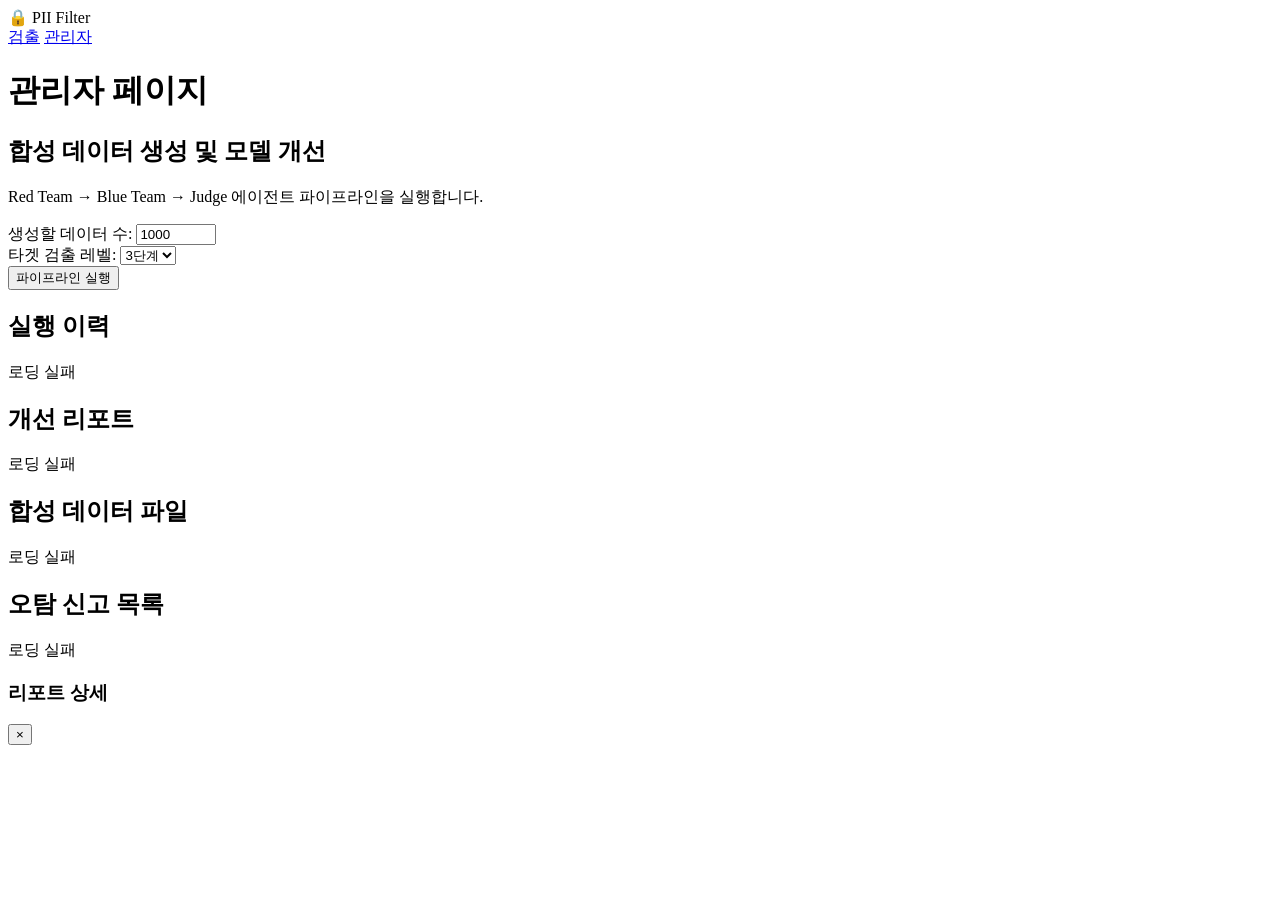
==== app/static/admin.html @ 9d357eaa "Initial commit: PII Filter - 한국 개인정보 필터링 서비스 3단계 검출 엔진(기본형식/구분자변형/대체문자), Red Team/Blue Team/Judge 에이" ====
<!DOCTYPE html>
<html lang="ko">
<head>
    <meta charset="UTF-8">
    <meta name="viewport" content="width=device-width, initial-scale=1.0">
    <title>PII Filter - 관리자</title>
    <link rel="stylesheet" href="/static/styles.css">
</head>
<body>
    <nav class="navbar">
        <div class="nav-brand">🔒 PII Filter</div>
        <div class="nav-links">
            <a href="/">검출</a>
            <a href="/admin" class="active">관리자</a>
        </div>
    </nav>

    <main class="container">
        <h1>관리자 페이지</h1>

        <!-- 합성 데이터 생성 -->
        <section class="admin-section">
            <h2>합성 데이터 생성 및 모델 개선</h2>
            <p>Red Team → Blue Team → Judge 에이전트 파이프라인을 실행합니다.</p>

            <div class="form-row">
                <div class="form-group">
                    <label>생성할 데이터 수:</label>
                    <input type="number" id="gen-count" value="1000" min="1" max="100000">
                </div>
                <div class="form-group">
                    <label>타겟 검출 레벨:</label>
                    <select id="gen-level">
                        <option value="1">1단계</option>
                        <option value="2">2단계</option>
                        <option value="3" selected>3단계</option>
                    </select>
                </div>
                <button id="btn-generate" class="btn-primary" onclick="startGeneration()">파이프라인 실행</button>
            </div>

            <div id="pipeline-status" class="pipeline-status hidden">
                <div class="status-header">
                    <span id="pipeline-phase"></span>
                    <span id="pipeline-state" class="badge"></span>
                </div>
                <div class="progress-bar">
                    <div id="progress-fill" class="progress-fill"></div>
                </div>
                <p id="pipeline-message"></p>
                <div id="pipeline-metrics" class="metrics-grid hidden"></div>
            </div>
        </section>

        <!-- 실행 이력 -->
        <section class="admin-section">
            <h2>실행 이력</h2>
            <div id="runs-list" class="runs-list">
                <p class="loading">로딩 중...</p>
            </div>
        </section>

        <!-- 리포트 -->
        <section class="admin-section">
            <h2>개선 리포트</h2>
            <div id="reports-list" class="reports-list">
                <p class="loading">로딩 중...</p>
            </div>
        </section>

        <!-- 합성 데이터 파일 -->
        <section class="admin-section">
            <h2>합성 데이터 파일</h2>
            <div id="data-files" class="data-files">
                <p class="loading">로딩 중...</p>
            </div>
        </section>

        <!-- 오탐 신고 목록 -->
        <section class="admin-section">
            <h2>오탐 신고 목록</h2>
            <div id="fp-list" class="fp-list">
                <p class="loading">로딩 중...</p>
            </div>
        </section>

        <!-- 리포트 상세 모달 -->
        <div id="report-modal" class="modal hidden">
            <div class="modal-content wide">
                <div class="modal-header">
                    <h3>리포트 상세</h3>
                    <button class="modal-close" onclick="closeReportModal()">&times;</button>
                </div>
                <div id="report-detail" class="modal-body"></div>
            </div>
        </div>
    </main>

    <script>
        let currentRunId = null;
        let pollInterval = null;

        async function startGeneration() {
            const count = parseInt(document.getElementById('gen-count').value);
            const level = parseInt(document.getElementById('gen-level').value);
            const btn = document.getElementById('btn-generate');

            btn.disabled = true;

            try {
                const res = await fetch('/api/admin/generate', {
                    method: 'POST',
                    headers: { 'Content-Type': 'application/json' },
                    body: JSON.stringify({ count, level }),
                });
                const data = await res.json();
                currentRunId = data.run_id;

                document.getElementById('pipeline-status').classList.remove('hidden');
                updatePipelineStatus(data);

                // 폴링 시작
                pollInterval = setInterval(pollStatus, 2000);
            } catch (err) {
                alert('오류: ' + err.message);
                btn.disabled = false;
            }
        }

        async function pollStatus() {
            if (!currentRunId) return;

            try {
                const res = await fetch(`/api/admin/status/${currentRunId}`);
                const data = await res.json();
                updatePipelineStatus(data);

                if (data.status === 'completed' || data.status === 'failed') {
                    clearInterval(pollInterval);
                    document.getElementById('btn-generate').disabled = false;
                    loadRuns();
                    loadReports();
                    loadDataFiles();
                }
            } catch (err) {
                console.error('폴링 오류:', err);
            }
        }

        function updatePipelineStatus(data) {
            const phases = {
                'red_team': '🔴 Red Team',
                'blue_team': '🔵 Blue Team',
                'judge': '⚖️ Judge',
                'improvement': '📈 개선',
                'done': '✅ 완료',
            };

            document.getElementById('pipeline-phase').textContent =
                phases[data.phase] || data.status;
            document.getElementById('pipeline-state').textContent = data.status;
            document.getElementById('pipeline-state').className =
                `badge ${data.status === 'completed' ? 'success' : data.status === 'failed' ? 'error' : 'running'}`;
            document.getElementById('pipeline-message').textContent = data.message;

            const pct = data.total > 0 ? (data.processed / data.total * 100) : 0;
            document.getElementById('progress-fill').style.width = pct + '%';

            if (data.metrics) {
                const metricsDiv = document.getElementById('pipeline-metrics');
                metricsDiv.classList.remove('hidden');
                metricsDiv.innerHTML = `
                    <div class="metric"><span class="metric-label">Precision</span><span class="metric-value">${(data.metrics.precision * 100).toFixed(1)}%</span></div>
                    <div class="metric"><span class="metric-label">Recall</span><span class="metric-value">${(data.metrics.recall * 100).toFixed(1)}%</span></div>
                    <div class="metric"><span class="metric-label">F1 Score</span><span class="metric-value">${(data.metrics.f1_score * 100).toFixed(1)}%</span></div>
                    <div class="metric"><span class="metric-label">Accuracy</span><span class="metric-value">${(data.metrics.accuracy * 100).toFixed(1)}%</span></div>
                    <div class="metric"><span class="metric-label">FP</span><span class="metric-value error">${data.metrics.false_positives}</span></div>
                    <div class="metric"><span class="metric-label">FN</span><span class="metric-value error">${data.metrics.false_negatives}</span></div>
                `;
            }
        }

        async function loadRuns() {
            try {
                const res = await fetch('/api/admin/runs');
                const runs = await res.json();
                const container = document.getElementById('runs-list');
                if (runs.length === 0) {
                    container.innerHTML = '<p class="empty">실행 이력이 없습니다.</p>';
                    return;
                }
                container.innerHTML = runs.map(r => `
                    <div class="run-card">
                        <div class="run-header">
                            <span class="run-id">${r.run_id}</span>
                            <span class="badge ${r.status === 'completed' ? 'success' : r.status === 'failed' ? 'error' : 'running'}">${r.status}</span>
                        </div>
                        <div class="run-info">
                            <span>데이터: ${r.total}개</span>
                            <span>처리: ${r.processed}개</span>
                        </div>
                        <p class="run-message">${r.message}</p>
                    </div>
                `).join('');
            } catch (err) {
                document.getElementById('runs-list').innerHTML = '<p class="error">로딩 실패</p>';
            }
        }

        async function loadReports() {
            try {
                const res = await fetch('/api/admin/reports');
                const reports = await res.json();
                const container = document.getElementById('reports-list');
                if (reports.length === 0) {
                    container.innerHTML = '<p class="empty">리포트가 없습니다.</p>';
                    return;
                }
                container.innerHTML = reports.map(r => `
                    <div class="report-card" onclick="viewReport('${r.id}')">
                        <div class="report-header">
                            <span class="report-id">${r.id}</span>
                            <span class="report-date">${new Date(r.created_at).toLocaleString('ko-KR')}</span>
                        </div>
                        ${r.after ? `
                        <div class="metrics-mini">
                            <span>P: ${(r.after.precision * 100).toFixed(1)}%</span>
                            <span>R: ${(r.after.recall * 100).toFixed(1)}%</span>
                            <span>F1: ${(r.after.f1_score * 100).toFixed(1)}%</span>
                            <span>FP: ${r.after.false_positives}</span>
                            <span>FN: ${r.after.false_negatives}</span>
                        </div>` : ''}
                    </div>
                `).join('');
            } catch (err) {
                document.getElementById('reports-list').innerHTML = '<p class="error">로딩 실패</p>';
            }
        }

        async function loadDataFiles() {
            try {
                const res = await fetch('/api/admin/synthetic-data');
                const files = await res.json();
                const container = document.getElementById('data-files');
                if (files.length === 0) {
                    container.innerHTML = '<p class="empty">합성 데이터 파일이 없습니다.</p>';
                    return;
                }
                container.innerHTML = `<table class="data-table">
                    <thead><tr><th>파일명</th><th>데이터 수</th><th>크기</th><th>생성일</th></tr></thead>
                    <tbody>${files.map(f => `
                        <tr>
                            <td>${f.filename}</td>
                            <td>${f.count.toLocaleString()}개</td>
                            <td>${f.size_kb} KB</td>
                            <td>${new Date(f.created_at).toLocaleString('ko-KR')}</td>
                        </tr>
                    `).join('')}</tbody>
                </table>`;
            } catch (err) {
                document.getElementById('data-files').innerHTML = '<p class="error">로딩 실패</p>';
            }
        }

        async function loadFPReports() {
            try {
                const res = await fetch('/api/report/false-positives');
                const reports = await res.json();
                const container = document.getElementById('fp-list');
                if (reports.length === 0) {
                    container.innerHTML = '<p class="empty">오탐 신고가 없습니다.</p>';
                    return;
                }
                container.innerHTML = `<table class="data-table">
                    <thead><tr><th>ID</th><th>엔티티</th><th>타입</th><th>사유</th><th>상태</th><th>날짜</th></tr></thead>
                    <tbody>${reports.map(r => `
                        <tr>
                            <td>${r.id}</td>
                            <td>${r.entity}</td>
                            <td>${r.entity_type}</td>
                            <td>${r.reason || '-'}</td>
                            <td><span class="badge">${r.status}</span></td>
                            <td>${new Date(r.created_at).toLocaleString('ko-KR')}</td>
                        </tr>
                    `).join('')}</tbody>
                </table>`;
            } catch (err) {
                document.getElementById('fp-list').innerHTML = '<p class="error">로딩 실패</p>';
            }
        }

        async function viewReport(id) {
            try {
                const res = await fetch(`/api/admin/reports/${id}`);
                const report = await res.json();
                const detail = document.getElementById('report-detail');

                detail.innerHTML = `
                    <h4>실행 정보</h4>
                    <p>ID: ${report.id} | 생성일: ${new Date(report.created_at).toLocaleString('ko-KR')}</p>
                    <p>데이터: ${report.config.count}개 | 검출 레벨: ${report.config.level}단계</p>

                    <h4>성능 변화</h4>
                    <table class="data-table">
                        <thead><tr><th>지표</th><th>개선 전</th><th>개선 후</th><th>변화</th></tr></thead>
                        <tbody>${report.improvements.map(i => `
                            <tr>
                                <td>${i.metric}</td>
                                <td>${(i.before * 100).toFixed(2)}%</td>
                                <td>${(i.after * 100).toFixed(2)}%</td>
                                <td class="${i.delta >= 0 ? 'positive' : 'negative'}">${i.delta >= 0 ? '+' : ''}${(i.delta * 100).toFixed(2)}%</td>
                            </tr>
                        `).join('')}</tbody>
                    </table>

                    <h4>피드백 요약</h4>
                    <p>총 오류: ${report.feedback_summary.total_errors}건</p>
                    <p>오탐 패턴: ${report.feedback_summary.false_positive_patterns.length}개</p>
                    <p>미탐 건수: ${report.feedback_summary.false_negative_count}건</p>

                    ${report.feedback_summary.suggestions.length > 0 ? `
                    <h4>개선 제안</h4>
                    <ul>${report.feedback_summary.suggestions.map(s => `<li>${s}</li>`).join('')}</ul>` : ''}

                    ${report.improvement_log.length > 0 ? `
                    <h4>개선 로그</h4>
                    ${report.improvement_log.map(l => `
                        <div class="log-entry">
                            <span class="log-time">${l.timestamp}</span>
                            <span class="log-type badge">${l.type}</span>
                            <p>${l.description}</p>
                            ${l.action ? `<p class="log-action">${l.action}</p>` : ''}
                        </div>
                    `).join('')}` : ''}
                `;

                document.getElementById('report-modal').classList.remove('hidden');
            } catch (err) {
                alert('리포트 로딩 실패: ' + err.message);
            }
        }

        function closeReportModal() {
            document.getElementById('report-modal').classList.add('hidden');
        }

        // 초기 로드
        loadRuns();
        loadReports();
        loadDataFiles();
        loadFPReports();
    </script>
</body>
</html>
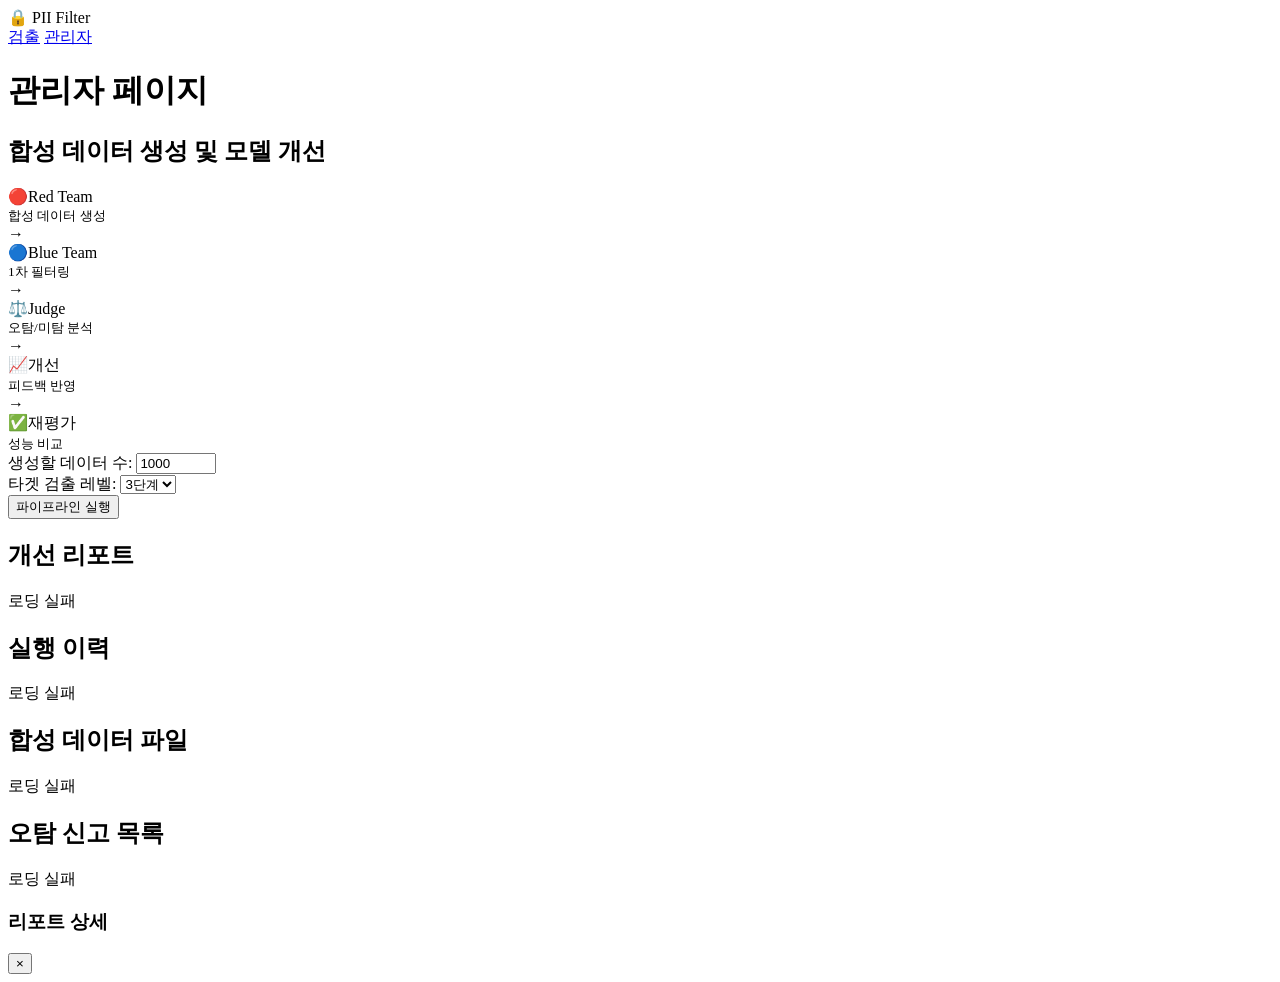
==== commit 97f5a5bd: "관리자 페이지 개선: FP/FN 분석 프로세스 시각화 - 파이프라인 흐름도 표시 (Red Team→Blue Team→Judge→개선→재평가) - 리포트에 FP/FN 상세 분석 포함" ====
--- a/app/static/admin.html
+++ b/app/static/admin.html
@@ -21,7 +21,17 @@
         <!-- 합성 데이터 생성 -->
         <section class="admin-section">
             <h2>합성 데이터 생성 및 모델 개선</h2>
-            <p>Red Team → Blue Team → Judge 에이전트 파이프라인을 실행합니다.</p>
+            <div class="pipeline-flow">
+                <div class="flow-step"><span class="flow-icon">🔴</span><span>Red Team<br><small>합성 데이터 생성</small></span></div>
+                <div class="flow-arrow">→</div>
+                <div class="flow-step"><span class="flow-icon">🔵</span><span>Blue Team<br><small>1차 필터링</small></span></div>
+                <div class="flow-arrow">→</div>
+                <div class="flow-step"><span class="flow-icon">⚖️</span><span>Judge<br><small>오탐/미탐 분석</small></span></div>
+                <div class="flow-arrow">→</div>
+                <div class="flow-step"><span class="flow-icon">📈</span><span>개선<br><small>피드백 반영</small></span></div>
+                <div class="flow-arrow">→</div>
+                <div class="flow-step"><span class="flow-icon">✅</span><span>재평가<br><small>성능 비교</small></span></div>
+            </div>
 
             <div class="form-row">
                 <div class="form-group">
@@ -52,18 +62,18 @@
             </div>
         </section>
 
+        <!-- 개선 리포트 -->
+        <section class="admin-section">
+            <h2>개선 리포트</h2>
+            <div id="reports-list" class="reports-list">
+                <p class="loading">로딩 중...</p>
+            </div>
+        </section>
+
         <!-- 실행 이력 -->
         <section class="admin-section">
             <h2>실행 이력</h2>
             <div id="runs-list" class="runs-list">
-                <p class="loading">로딩 중...</p>
-            </div>
-        </section>
-
-        <!-- 리포트 -->
-        <section class="admin-section">
-            <h2>개선 리포트</h2>
-            <div id="reports-list" class="reports-list">
                 <p class="loading">로딩 중...</p>
             </div>
         </section>
@@ -104,7 +114,6 @@
             const count = parseInt(document.getElementById('gen-count').value);
             const level = parseInt(document.getElementById('gen-level').value);
             const btn = document.getElementById('btn-generate');
-
             btn.disabled = true;
 
             try {
@@ -118,9 +127,7 @@
 
                 document.getElementById('pipeline-status').classList.remove('hidden');
                 updatePipelineStatus(data);
-
-                // 폴링 시작
-                pollInterval = setInterval(pollStatus, 2000);
+                pollInterval = setInterval(pollStatus, 1500);
             } catch (err) {
                 alert('오류: ' + err.message);
                 btn.disabled = false;
@@ -129,7 +136,6 @@
 
         async function pollStatus() {
             if (!currentRunId) return;
-
             try {
                 const res = await fetch(`/api/admin/status/${currentRunId}`);
                 const data = await res.json();
@@ -138,217 +144,250 @@
                 if (data.status === 'completed' || data.status === 'failed') {
                     clearInterval(pollInterval);
                     document.getElementById('btn-generate').disabled = false;
-                    loadRuns();
-                    loadReports();
-                    loadDataFiles();
+                    loadAll();
                 }
-            } catch (err) {
-                console.error('폴링 오류:', err);
-            }
+            } catch (err) { console.error(err); }
         }
 
         function updatePipelineStatus(data) {
-            const phases = {
-                'red_team': '🔴 Red Team',
-                'blue_team': '🔵 Blue Team',
-                'judge': '⚖️ Judge',
-                'improvement': '📈 개선',
+            const phaseLabels = {
+                'red_team': '🔴 Red Team - 합성 데이터 생성',
+                'blue_team': '🔵 Blue Team - 필터링 수행',
+                'judge': '⚖️ Judge - 오탐/미탐 분석',
+                'improvement': '📈 알고리즘 개선',
                 'done': '✅ 완료',
             };
 
-            document.getElementById('pipeline-phase').textContent =
-                phases[data.phase] || data.status;
-            document.getElementById('pipeline-state').textContent = data.status;
-            document.getElementById('pipeline-state').className =
-                `badge ${data.status === 'completed' ? 'success' : data.status === 'failed' ? 'error' : 'running'}`;
+            document.getElementById('pipeline-phase').textContent = phaseLabels[data.phase] || data.status;
+            const stateEl = document.getElementById('pipeline-state');
+            stateEl.textContent = data.status;
+            stateEl.className = `badge ${data.status === 'completed' ? 'success' : data.status === 'failed' ? 'error' : 'running'}`;
             document.getElementById('pipeline-message').textContent = data.message;
 
             const pct = data.total > 0 ? (data.processed / data.total * 100) : 0;
-            document.getElementById('progress-fill').style.width = pct + '%';
+            document.getElementById('progress-fill').style.width = (data.status === 'completed' ? 100 : Math.max(pct, 10)) + '%';
 
             if (data.metrics) {
+                const m = data.metrics;
                 const metricsDiv = document.getElementById('pipeline-metrics');
                 metricsDiv.classList.remove('hidden');
                 metricsDiv.innerHTML = `
-                    <div class="metric"><span class="metric-label">Precision</span><span class="metric-value">${(data.metrics.precision * 100).toFixed(1)}%</span></div>
-                    <div class="metric"><span class="metric-label">Recall</span><span class="metric-value">${(data.metrics.recall * 100).toFixed(1)}%</span></div>
-                    <div class="metric"><span class="metric-label">F1 Score</span><span class="metric-value">${(data.metrics.f1_score * 100).toFixed(1)}%</span></div>
-                    <div class="metric"><span class="metric-label">Accuracy</span><span class="metric-value">${(data.metrics.accuracy * 100).toFixed(1)}%</span></div>
-                    <div class="metric"><span class="metric-label">FP</span><span class="metric-value error">${data.metrics.false_positives}</span></div>
-                    <div class="metric"><span class="metric-label">FN</span><span class="metric-value error">${data.metrics.false_negatives}</span></div>
+                    <div class="metric"><span class="metric-label">Precision</span><span class="metric-value">${(m.precision * 100).toFixed(1)}%</span></div>
+                    <div class="metric"><span class="metric-label">Recall</span><span class="metric-value">${(m.recall * 100).toFixed(1)}%</span></div>
+                    <div class="metric"><span class="metric-label">F1 Score</span><span class="metric-value">${(m.f1_score * 100).toFixed(1)}%</span></div>
+                    <div class="metric"><span class="metric-label">Accuracy</span><span class="metric-value">${(m.accuracy * 100).toFixed(1)}%</span></div>
+                    <div class="metric"><span class="metric-label">FP (오탐)</span><span class="metric-value error">${m.false_positives}</span></div>
+                    <div class="metric"><span class="metric-label">FN (미탐)</span><span class="metric-value error">${m.false_negatives}</span></div>
                 `;
             }
         }
 
+        async function loadReports() {
+            try {
+                const res = await fetch('/api/admin/reports');
+                const reports = await res.json();
+                const el = document.getElementById('reports-list');
+                if (!reports.length) { el.innerHTML = '<p class="empty">리포트가 없습니다.</p>'; return; }
+                el.innerHTML = reports.map(r => {
+                    const b = r.before || {};
+                    const a = r.after || {};
+                    const fpDelta = (a.false_positives ?? 0) - (b.false_positives ?? 0);
+                    const fnDelta = (a.false_negatives ?? 0) - (b.false_negatives ?? 0);
+                    const f1Delta = ((a.f1_score ?? 0) - (b.f1_score ?? 0)) * 100;
+                    return `
+                    <div class="report-card" onclick="viewReport('${r.id}')">
+                        <div class="report-header">
+                            <span class="report-id">${r.id}</span>
+                            <span class="report-date">${new Date(r.created_at).toLocaleString('ko-KR')}</span>
+                        </div>
+                        <div class="report-summary">
+                            <div class="report-metric-row">
+                                <span class="label">F1 Score</span>
+                                <span>${((b.f1_score || 0) * 100).toFixed(1)}%</span>
+                                <span class="arrow">→</span>
+                                <span class="bold">${((a.f1_score || 0) * 100).toFixed(1)}%</span>
+                                <span class="${f1Delta >= 0 ? 'positive' : 'negative'}">(${f1Delta >= 0 ? '+' : ''}${f1Delta.toFixed(1)}%)</span>
+                            </div>
+                            <div class="report-metric-row">
+                                <span class="label">오탐(FP)</span>
+                                <span>${b.false_positives ?? '?'}</span>
+                                <span class="arrow">→</span>
+                                <span class="bold">${a.false_positives ?? '?'}</span>
+                                <span class="${fpDelta <= 0 ? 'positive' : 'negative'}">(${fpDelta >= 0 ? '+' : ''}${fpDelta})</span>
+                            </div>
+                            <div class="report-metric-row">
+                                <span class="label">미탐(FN)</span>
+                                <span>${b.false_negatives ?? '?'}</span>
+                                <span class="arrow">→</span>
+                                <span class="bold">${a.false_negatives ?? '?'}</span>
+                                <span class="${fnDelta <= 0 ? 'positive' : 'negative'}">(${fnDelta >= 0 ? '+' : ''}${fnDelta})</span>
+                            </div>
+                        </div>
+                    </div>`;
+                }).join('');
+            } catch (err) { document.getElementById('reports-list').innerHTML = '<p class="error">로딩 실패</p>'; }
+        }
+
+        async function viewReport(id) {
+            try {
+                const res = await fetch(`/api/admin/reports/${id}`);
+                const r = await res.json();
+                const detail = document.getElementById('report-detail');
+
+                detail.innerHTML = `
+                    <h4>실행 정보</h4>
+                    <p>ID: ${r.id} | 생성일: ${new Date(r.created_at).toLocaleString('ko-KR')} | 데이터: ${r.config.count}개 | 레벨: ${r.config.level}단계</p>
+
+                    <h4>성능 변화 (Before → After)</h4>
+                    <table class="data-table">
+                        <thead><tr><th>지표</th><th>개선 전</th><th>개선 후</th><th>변화</th></tr></thead>
+                        <tbody>${(r.metric_changes || r.improvements || []).map(i => `
+                            <tr>
+                                <td class="bold">${i.metric}</td>
+                                <td>${(i.before * 100).toFixed(2)}%</td>
+                                <td class="bold">${(i.after * 100).toFixed(2)}%</td>
+                                <td class="${i.delta >= 0 ? 'positive' : 'negative'}">${i.delta >= 0 ? '+' : ''}${(i.delta * 100).toFixed(2)}%</td>
+                            </tr>`).join('')}
+                        </tbody>
+                    </table>
+
+                    ${r.error_analysis_before ? `
+                    <h4>오탐(FP) 분석</h4>
+                    <div class="error-comparison">
+                        <div class="error-col">
+                            <h5>개선 전 (${r.error_analysis_before.fp_count}건)</h5>
+                            ${renderTypeDistribution(r.error_analysis_before.fp_by_type)}
+                            ${renderSamples(r.error_analysis_before.fp_samples, 'fp')}
+                        </div>
+                        <div class="error-col">
+                            <h5>개선 후 (${r.error_analysis_after.fp_count}건)</h5>
+                            ${renderTypeDistribution(r.error_analysis_after.fp_by_type)}
+                            ${renderSamples(r.error_analysis_after.fp_samples, 'fp')}
+                        </div>
+                    </div>
+
+                    <h4>미탐(FN) 분석</h4>
+                    <div class="error-comparison">
+                        <div class="error-col">
+                            <h5>개선 전 (${r.error_analysis_before.fn_count}건)</h5>
+                            ${renderTypeDistribution(r.error_analysis_before.fn_by_type)}
+                            ${renderSamples(r.error_analysis_before.fn_samples, 'fn')}
+                        </div>
+                        <div class="error-col">
+                            <h5>개선 후 (${r.error_analysis_after.fn_count}건)</h5>
+                            ${renderTypeDistribution(r.error_analysis_after.fn_by_type)}
+                            ${renderSamples(r.error_analysis_after.fn_samples, 'fn')}
+                        </div>
+                    </div>` : ''}
+
+                    ${r.judge_feedback ? `
+                    <h4>Judge 피드백</h4>
+                    <p>총 오류: ${r.judge_feedback.total_errors}건</p>
+                    ${r.judge_feedback.suggestions && r.judge_feedback.suggestions.length > 0 ? `
+                    <ul>${r.judge_feedback.suggestions.map(s => `<li>${escapeHtml(s)}</li>`).join('')}</ul>` : '<p class="muted">제안 없음</p>'}` : ''}
+
+                    ${r.improvement_log && r.improvement_log.length > 0 ? `
+                    <h4>개선 로그</h4>
+                    ${r.improvement_log.map(l => `
+                        <div class="log-entry">
+                            <div class="log-header">
+                                <span class="log-time">${l.timestamp ? new Date(l.timestamp).toLocaleTimeString('ko-KR') : ''}</span>
+                                <span class="badge ${l.type === 'false_positive' ? 'error' : 'running'}">${l.type === 'false_positive' ? '오탐 개선' : '미탐 개선'}</span>
+                            </div>
+                            <p>${escapeHtml(l.description || '')}</p>
+                            ${l.actions && l.actions.length > 0 ? `<ul class="action-list">${l.actions.map(a => `<li>${escapeHtml(a)}</li>`).join('')}</ul>` : ''}
+                            ${l.missed_samples && l.missed_samples.length > 0 ? `
+                            <details><summary>미탐 샘플 (${l.missed_samples.length}건)</summary>
+                                <div class="sample-list">${l.missed_samples.map(s => `<div class="sample-item">${escapeHtml(typeof s === 'string' ? s : s.text || JSON.stringify(s))}</div>`).join('')}</div>
+                            </details>` : ''}
+                        </div>
+                    `).join('')}` : ''}
+                `;
+
+                document.getElementById('report-modal').classList.remove('hidden');
+            } catch (err) { alert('리포트 로딩 실패: ' + err.message); }
+        }
+
+        function renderTypeDistribution(dist) {
+            if (!dist || Object.keys(dist).length === 0) return '<p class="muted">해당 없음</p>';
+            return `<div class="type-dist">${Object.entries(dist).map(([type, count]) =>
+                `<span class="type-tag">${type}: ${count}건</span>`
+            ).join('')}</div>`;
+        }
+
+        function renderSamples(samples, kind) {
+            if (!samples || samples.length === 0) return '';
+            return `<details><summary>샘플 ${samples.length}건</summary>
+                <div class="sample-list">${samples.map(s => {
+                    if (kind === 'fp') {
+                        return `<div class="sample-item">
+                            <span class="sample-text">${escapeHtml(s.text || '')}</span>
+                            <span class="sample-detected">${(s.detected || []).map(d => d.type).join(', ')}</span>
+                        </div>`;
+                    } else {
+                        return `<div class="sample-item">
+                            <span class="sample-text">${escapeHtml(s.text || '')}</span>
+                            <span class="sample-expected">기대: ${s.expected_type || '?'}</span>
+                        </div>`;
+                    }
+                }).join('')}</div>
+            </details>`;
+        }
+
+        function escapeHtml(text) {
+            const div = document.createElement('div');
+            div.textContent = text;
+            return div.innerHTML;
+        }
+
+        function closeReportModal() { document.getElementById('report-modal').classList.add('hidden'); }
+
         async function loadRuns() {
             try {
                 const res = await fetch('/api/admin/runs');
                 const runs = await res.json();
-                const container = document.getElementById('runs-list');
-                if (runs.length === 0) {
-                    container.innerHTML = '<p class="empty">실행 이력이 없습니다.</p>';
-                    return;
-                }
-                container.innerHTML = runs.map(r => `
+                const el = document.getElementById('runs-list');
+                if (!runs.length) { el.innerHTML = '<p class="empty">실행 이력이 없습니다.</p>'; return; }
+                el.innerHTML = runs.map(r => `
                     <div class="run-card">
                         <div class="run-header">
                             <span class="run-id">${r.run_id}</span>
                             <span class="badge ${r.status === 'completed' ? 'success' : r.status === 'failed' ? 'error' : 'running'}">${r.status}</span>
                         </div>
-                        <div class="run-info">
-                            <span>데이터: ${r.total}개</span>
-                            <span>처리: ${r.processed}개</span>
-                        </div>
-                        <p class="run-message">${r.message}</p>
+                        <p class="run-message">${escapeHtml(r.message)}</p>
                     </div>
                 `).join('');
-            } catch (err) {
-                document.getElementById('runs-list').innerHTML = '<p class="error">로딩 실패</p>';
-            }
-        }
-
-        async function loadReports() {
-            try {
-                const res = await fetch('/api/admin/reports');
-                const reports = await res.json();
-                const container = document.getElementById('reports-list');
-                if (reports.length === 0) {
-                    container.innerHTML = '<p class="empty">리포트가 없습니다.</p>';
-                    return;
-                }
-                container.innerHTML = reports.map(r => `
-                    <div class="report-card" onclick="viewReport('${r.id}')">
-                        <div class="report-header">
-                            <span class="report-id">${r.id}</span>
-                            <span class="report-date">${new Date(r.created_at).toLocaleString('ko-KR')}</span>
-                        </div>
-                        ${r.after ? `
-                        <div class="metrics-mini">
-                            <span>P: ${(r.after.precision * 100).toFixed(1)}%</span>
-                            <span>R: ${(r.after.recall * 100).toFixed(1)}%</span>
-                            <span>F1: ${(r.after.f1_score * 100).toFixed(1)}%</span>
-                            <span>FP: ${r.after.false_positives}</span>
-                            <span>FN: ${r.after.false_negatives}</span>
-                        </div>` : ''}
-                    </div>
-                `).join('');
-            } catch (err) {
-                document.getElementById('reports-list').innerHTML = '<p class="error">로딩 실패</p>';
-            }
+            } catch (err) { document.getElementById('runs-list').innerHTML = '<p class="error">로딩 실패</p>'; }
         }
 
         async function loadDataFiles() {
             try {
                 const res = await fetch('/api/admin/synthetic-data');
                 const files = await res.json();
-                const container = document.getElementById('data-files');
-                if (files.length === 0) {
-                    container.innerHTML = '<p class="empty">합성 데이터 파일이 없습니다.</p>';
-                    return;
-                }
-                container.innerHTML = `<table class="data-table">
+                const el = document.getElementById('data-files');
+                if (!files.length) { el.innerHTML = '<p class="empty">합성 데이터 파일이 없습니다.</p>'; return; }
+                el.innerHTML = `<table class="data-table">
                     <thead><tr><th>파일명</th><th>데이터 수</th><th>크기</th><th>생성일</th></tr></thead>
-                    <tbody>${files.map(f => `
-                        <tr>
-                            <td>${f.filename}</td>
-                            <td>${f.count.toLocaleString()}개</td>
-                            <td>${f.size_kb} KB</td>
-                            <td>${new Date(f.created_at).toLocaleString('ko-KR')}</td>
-                        </tr>
-                    `).join('')}</tbody>
+                    <tbody>${files.map(f => `<tr><td>${f.filename}</td><td>${f.count.toLocaleString()}개</td><td>${f.size_kb} KB</td><td>${new Date(f.created_at).toLocaleString('ko-KR')}</td></tr>`).join('')}</tbody>
                 </table>`;
-            } catch (err) {
-                document.getElementById('data-files').innerHTML = '<p class="error">로딩 실패</p>';
-            }
+            } catch (err) { document.getElementById('data-files').innerHTML = '<p class="error">로딩 실패</p>'; }
         }
 
         async function loadFPReports() {
             try {
                 const res = await fetch('/api/report/false-positives');
                 const reports = await res.json();
-                const container = document.getElementById('fp-list');
-                if (reports.length === 0) {
-                    container.innerHTML = '<p class="empty">오탐 신고가 없습니다.</p>';
-                    return;
-                }
-                container.innerHTML = `<table class="data-table">
+                const el = document.getElementById('fp-list');
+                if (!reports.length) { el.innerHTML = '<p class="empty">오탐 신고가 없습니다.</p>'; return; }
+                el.innerHTML = `<table class="data-table">
                     <thead><tr><th>ID</th><th>엔티티</th><th>타입</th><th>사유</th><th>상태</th><th>날짜</th></tr></thead>
-                    <tbody>${reports.map(r => `
-                        <tr>
-                            <td>${r.id}</td>
-                            <td>${r.entity}</td>
-                            <td>${r.entity_type}</td>
-                            <td>${r.reason || '-'}</td>
-                            <td><span class="badge">${r.status}</span></td>
-                            <td>${new Date(r.created_at).toLocaleString('ko-KR')}</td>
-                        </tr>
-                    `).join('')}</tbody>
+                    <tbody>${reports.map(r => `<tr><td>${r.id}</td><td>${escapeHtml(r.entity)}</td><td>${r.entity_type}</td><td>${escapeHtml(r.reason || '-')}</td><td><span class="badge">${r.status}</span></td><td>${new Date(r.created_at).toLocaleString('ko-KR')}</td></tr>`).join('')}</tbody>
                 </table>`;
-            } catch (err) {
-                document.getElementById('fp-list').innerHTML = '<p class="error">로딩 실패</p>';
-            }
-        }
-
-        async function viewReport(id) {
-            try {
-                const res = await fetch(`/api/admin/reports/${id}`);
-                const report = await res.json();
-                const detail = document.getElementById('report-detail');
-
-                detail.innerHTML = `
-                    <h4>실행 정보</h4>
-                    <p>ID: ${report.id} | 생성일: ${new Date(report.created_at).toLocaleString('ko-KR')}</p>
-                    <p>데이터: ${report.config.count}개 | 검출 레벨: ${report.config.level}단계</p>
-
-                    <h4>성능 변화</h4>
-                    <table class="data-table">
-                        <thead><tr><th>지표</th><th>개선 전</th><th>개선 후</th><th>변화</th></tr></thead>
-                        <tbody>${report.improvements.map(i => `
-                            <tr>
-                                <td>${i.metric}</td>
-                                <td>${(i.before * 100).toFixed(2)}%</td>
-                                <td>${(i.after * 100).toFixed(2)}%</td>
-                                <td class="${i.delta >= 0 ? 'positive' : 'negative'}">${i.delta >= 0 ? '+' : ''}${(i.delta * 100).toFixed(2)}%</td>
-                            </tr>
-                        `).join('')}</tbody>
-                    </table>
-
-                    <h4>피드백 요약</h4>
-                    <p>총 오류: ${report.feedback_summary.total_errors}건</p>
-                    <p>오탐 패턴: ${report.feedback_summary.false_positive_patterns.length}개</p>
-                    <p>미탐 건수: ${report.feedback_summary.false_negative_count}건</p>
-
-                    ${report.feedback_summary.suggestions.length > 0 ? `
-                    <h4>개선 제안</h4>
-                    <ul>${report.feedback_summary.suggestions.map(s => `<li>${s}</li>`).join('')}</ul>` : ''}
-
-                    ${report.improvement_log.length > 0 ? `
-                    <h4>개선 로그</h4>
-                    ${report.improvement_log.map(l => `
-                        <div class="log-entry">
-                            <span class="log-time">${l.timestamp}</span>
-                            <span class="log-type badge">${l.type}</span>
-                            <p>${l.description}</p>
-                            ${l.action ? `<p class="log-action">${l.action}</p>` : ''}
-                        </div>
-                    `).join('')}` : ''}
-                `;
-
-                document.getElementById('report-modal').classList.remove('hidden');
-            } catch (err) {
-                alert('리포트 로딩 실패: ' + err.message);
-            }
-        }
-
-        function closeReportModal() {
-            document.getElementById('report-modal').classList.add('hidden');
-        }
-
-        // 초기 로드
-        loadRuns();
-        loadReports();
-        loadDataFiles();
-        loadFPReports();
+            } catch (err) { document.getElementById('fp-list').innerHTML = '<p class="error">로딩 실패</p>'; }
+        }
+
+        function loadAll() { loadRuns(); loadReports(); loadDataFiles(); loadFPReports(); }
+        loadAll();
     </script>
 </body>
 </html>
